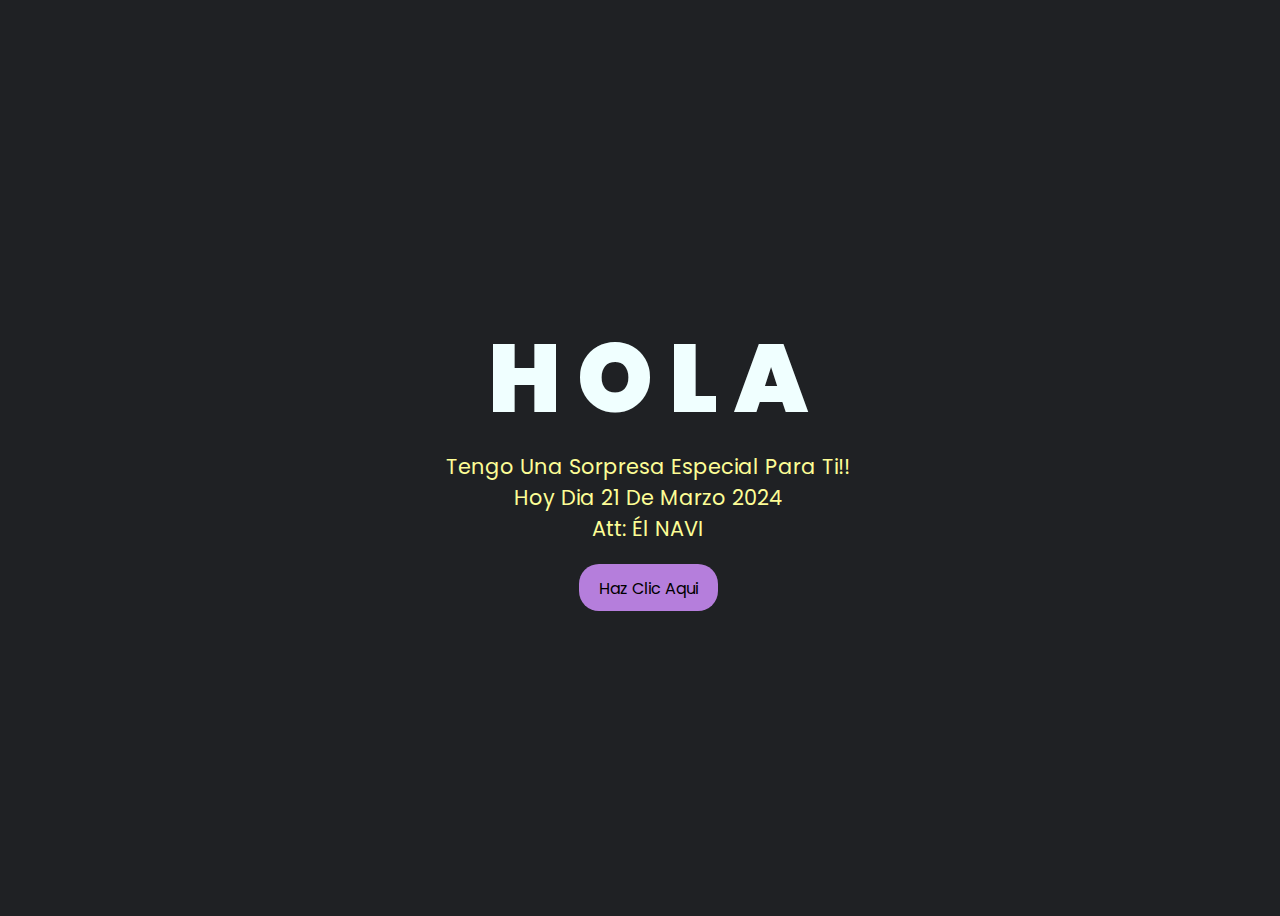
==== index.html @ a7ff3a96 "list" ====
<!DOCTYPE html>
<html lang="en">
<head>
    <meta charset="UTF-8">
    <meta http-equiv="X-UA-Compatible" content="IE=edge">
    <meta name="viewport" content="width=device-width, initial-scale=1.0">
    <link rel="stylesheet" href="css/style.css">
    <link rel="icon" href="img/flowers.png" type="image/x-icon">
    <title>DÍA DE FLORES AMARILLAS</title>
</head>
<body>
    <div class="greetings">

        <span>H</span>
        <span>O</span>
        <span>L</span>
        <span>A</span>
    </div>
    <div class="greetings">
        <span></span>
        <span></span>
        <span></span>
        <span></span>
        <span></span>
        <span></span>
    </div>
    <div class="description">
        <span>Tengo Una Sorpresa Especial Para Ti!!</span>
        <br>
        <span>Hoy Dia 21 De Marzo 2024</span>
        <br>
        <span>Att: Él NAVI</span>
    </div>
    <div class="button">
        <button>
            <a href="FLORES.html">Haz Clic Aqui</a>
        </button>
        
    </div>
</body>
</html>
---- css/style.css ----
@import url('https://fonts.googleapis.com/css2?family=Poppins:ital,wght@0,500;1,900&display=swap');
*{
    font-family: 'Poppins',cursive;
}
body{
    color: azure;
    width: 100%;
    height: 100vh;
    display: flex;
    flex-direction: column;
    align-items: center;
    justify-content: center;
    background-color: #1f2124;
}
.greetings{
    font-size: 6rem;
    font-weight: 900;
}
.greetings > span{
    animation: glow 2.5s ease-in-out infinite;
}
@keyframes glow{
    0%, 100%{
        color: steelblue;
        text-shadow: 0 0 12px #7B68EE, 0 0 50px #7B68EE, 0 0 100px navy;
    }
    10%, 90%{
        color: #B0C4DE;
        text-shadow: none;
    }
}
.greetings > span:nth-child(2){
    animation-delay: .2s ;
}
.greetings > span:nth-child(3){
    animation-delay: .4s ;
}
.greetings > span:nth-child(4){
    animation-delay: .6s;
}
.greetings > span:nth-child(5){
    animation-delay: .8s;
}

.description{
    font-size: 1.3rem;
    margin-bottom: 20px;
    text-align: center;
    text-transform: capitalize;
}

.br {
    display: none;
}

.button a{
    text-decoration: none;
    font-size: 1rem;
    color: #111;
}

@media screen and (max-width:574px){
    .greetings{
        display: block;
        font-size: 3rem;
        font-weight: 500;
        text-align: center;
    }
    .description{
        font-size: 2rem;
    }
    
    .button a{
        font-size: .5rem;
    }
}

.description{
    color: #fdfd96;
}

/* Estilo para el botón */
.button button {
    background-color: #b57edc; /* Fondo amarillo */
    border: none; /* Sin bordes */
    padding: 10px 20px; /* Ajusta el relleno según tu preferencia */
    font-size: 18px; /* Tamaño de fuente */
    cursor: pointer;
    position: relative; /* Necesario para el resplandor */
    border-radius: 20px; /* Esquinas redondeadas */
    transition: background-color 0.3s ease-in-out; /* Transición suave para el color de fondo */
  }
  
  /* Estilo para el enlace dentro del botón */
  .button button a {
    text-decoration: none; /* Elimina el subrayado del enlace */
    color: inherit; /* Hereda el color del texto del botón */
  }
  
  /* Efecto de resplandor al pasar el cursor sobre el botón */
  .button button:hover {
    background-color: #fdfd96
; /* Cambia el color de fondo al pasar el mouse a naranja */
    box-shadow: 0 0 10px #b0c2f2, 0 0 20px #b0c2f2, 0 0 30px #b0c2f2; /* Efecto de resplandor amarillo */
  }
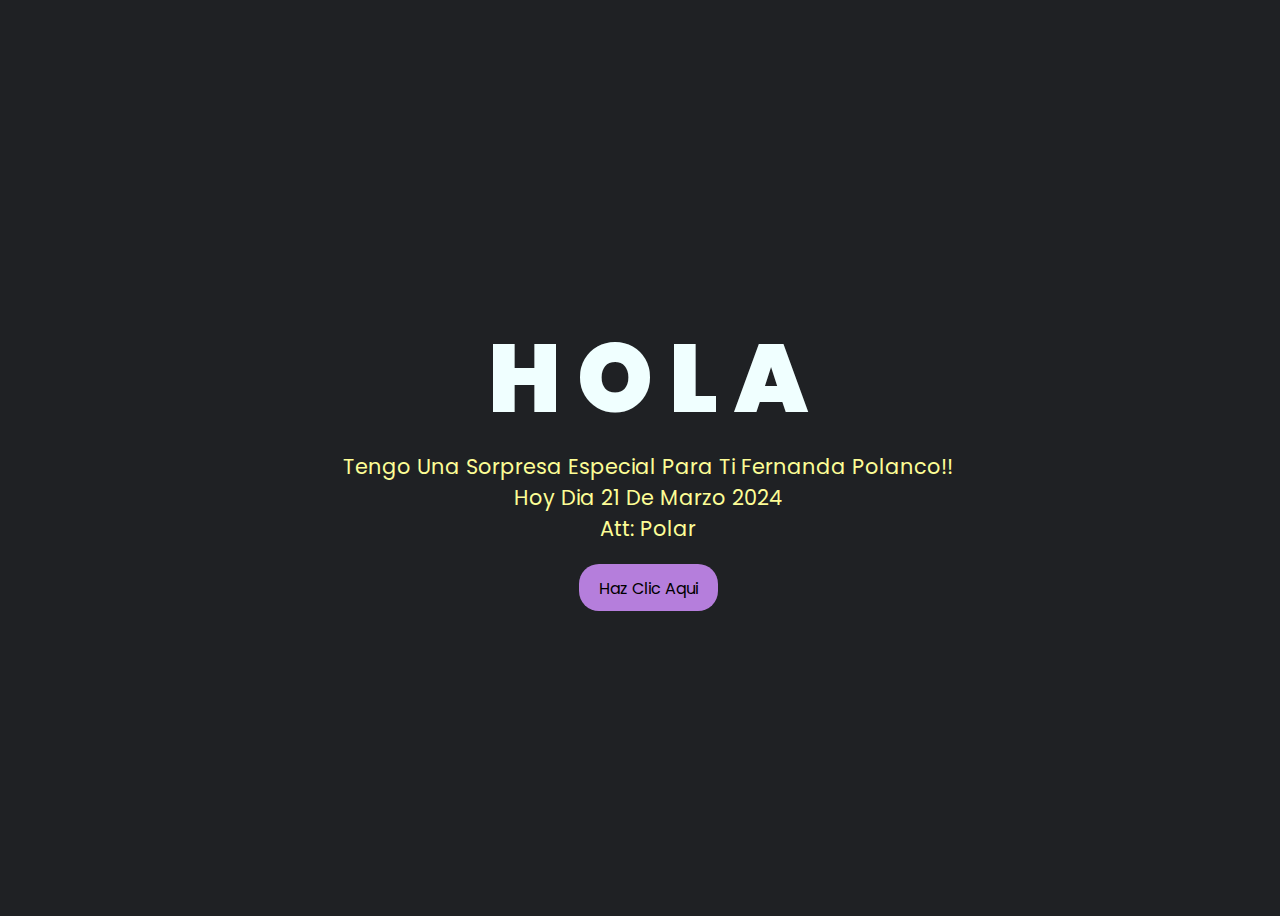
==== commit 3a8dcd4d: "Update index.html" ====
--- a/index.html
+++ b/index.html
@@ -25,11 +25,11 @@
         <span></span>
     </div>
     <div class="description">
-        <span>Tengo Una Sorpresa Especial Para Ti!!</span>
+        <span>Tengo Una Sorpresa Especial Para Ti Fernanda Polanco!!</span>
         <br>
         <span>Hoy Dia 21 De Marzo 2024</span>
         <br>
-        <span>Att: Él NAVI</span>
+        <span>Att: Polar</span>
     </div>
     <div class="button">
         <button>
@@ -38,4 +38,4 @@
         
     </div>
 </body>
-</html>+</html>
